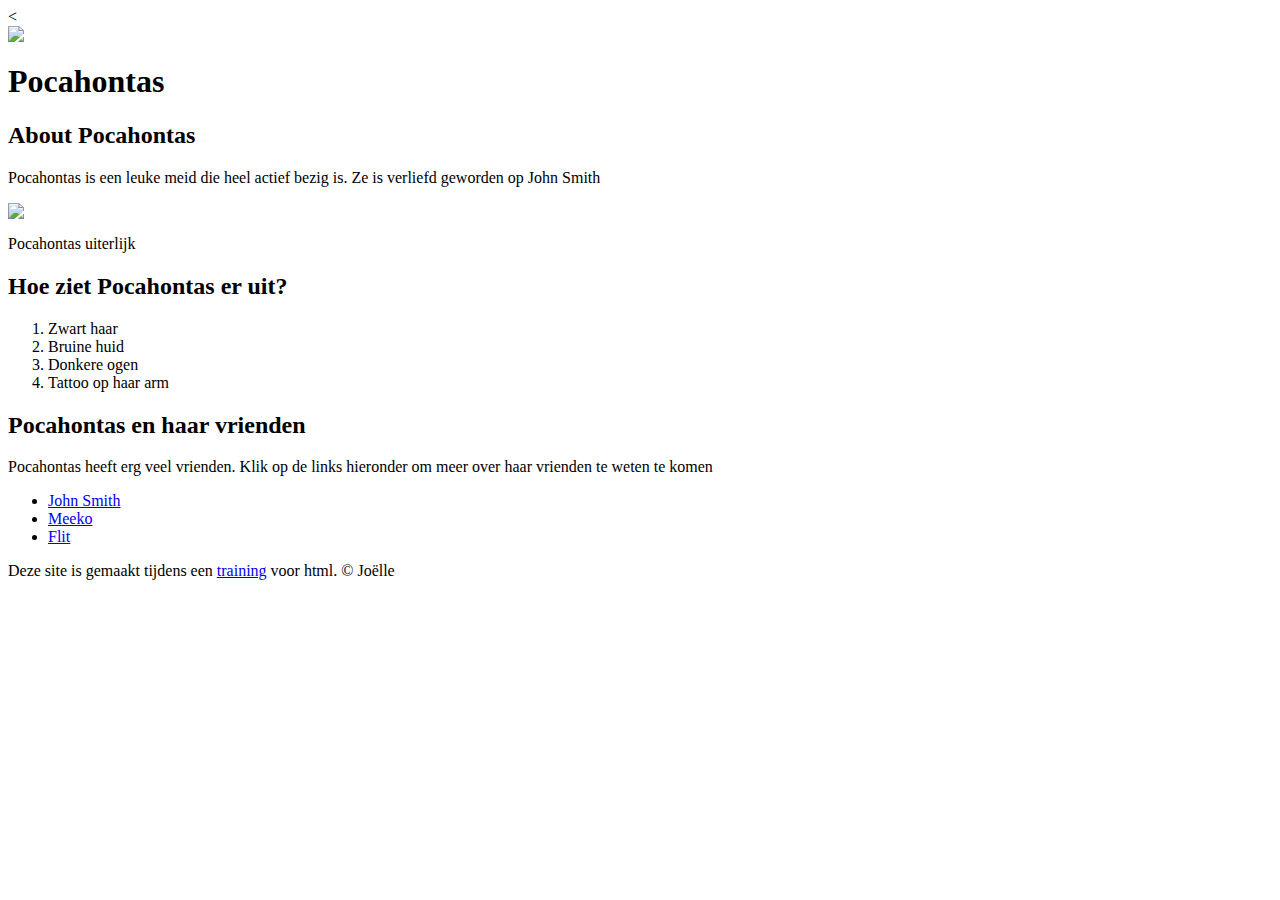
==== images/index.html @ 68192b97 "map naam veranderd naar images" ====
<<!DOCTYPE html>
<html>
<head>
	<meta charset="utf-8">
	<meta name="viewport" content="width=device-width, initial-scale=1">
	<title>Pocahontas Blog</title>

	<link rel="icon" href="images/Pocahontas.jpg">
</head>

<body>
	<!-- header element-->
	<header>
		<img src="https://media.pathe.nl/nocropthumb/620x955/gfx_content/posters/Pocahontas.jpg">
		<h1>Pocahontas</h1>
	</header>

	<!-- main element -->
	<main>
		<h2>About Pocahontas</h2>
		<p>Pocahontas is een leuke meid die heel actief bezig is. Ze is verliefd geworden op John Smith</p>
		<img src="https://images.pathe-thuis.nl/8568_1920x1080.jpg">
		<p>Pocahontas uiterlijk</p>
		<!-- Uiterlijk -->
		<h2>Hoe ziet Pocahontas er uit?</h2>
		<ol>
			<li> Zwart haar</li>
			<li> Bruine huid</li>
			<li> Donkere ogen</li>
			<li> Tattoo op haar arm</li>
		</ol>
		<!-- Vrienden -->
		<h2>Pocahontas en haar vrienden</h2>
		<p>Pocahontas heeft erg veel vrienden. Klik op de links hieronder om meer over haar vrienden te weten te komen</p>
		<ul>
			<li><a target="_blank" href="https://disney.fandom.com/wiki/John_Smith">John Smith</a></li>
			<li><a target="_blank" href="https://disney.fandom.com/wiki/Meeko">Meeko</a></li>
			<li><a target="_blank" href="https://disney.fandom.com/wiki/Flit">Flit</a></li>
		</ul>

	</main>
	<!-- Footer -->
		<footer>
			<p>Deze site is gemaakt tijdens een <a target="_blank" href="https://www.skillshare.com/home">training</a> voor html. &copy; Joëlle</p>
		</footer>
</body>


</html>
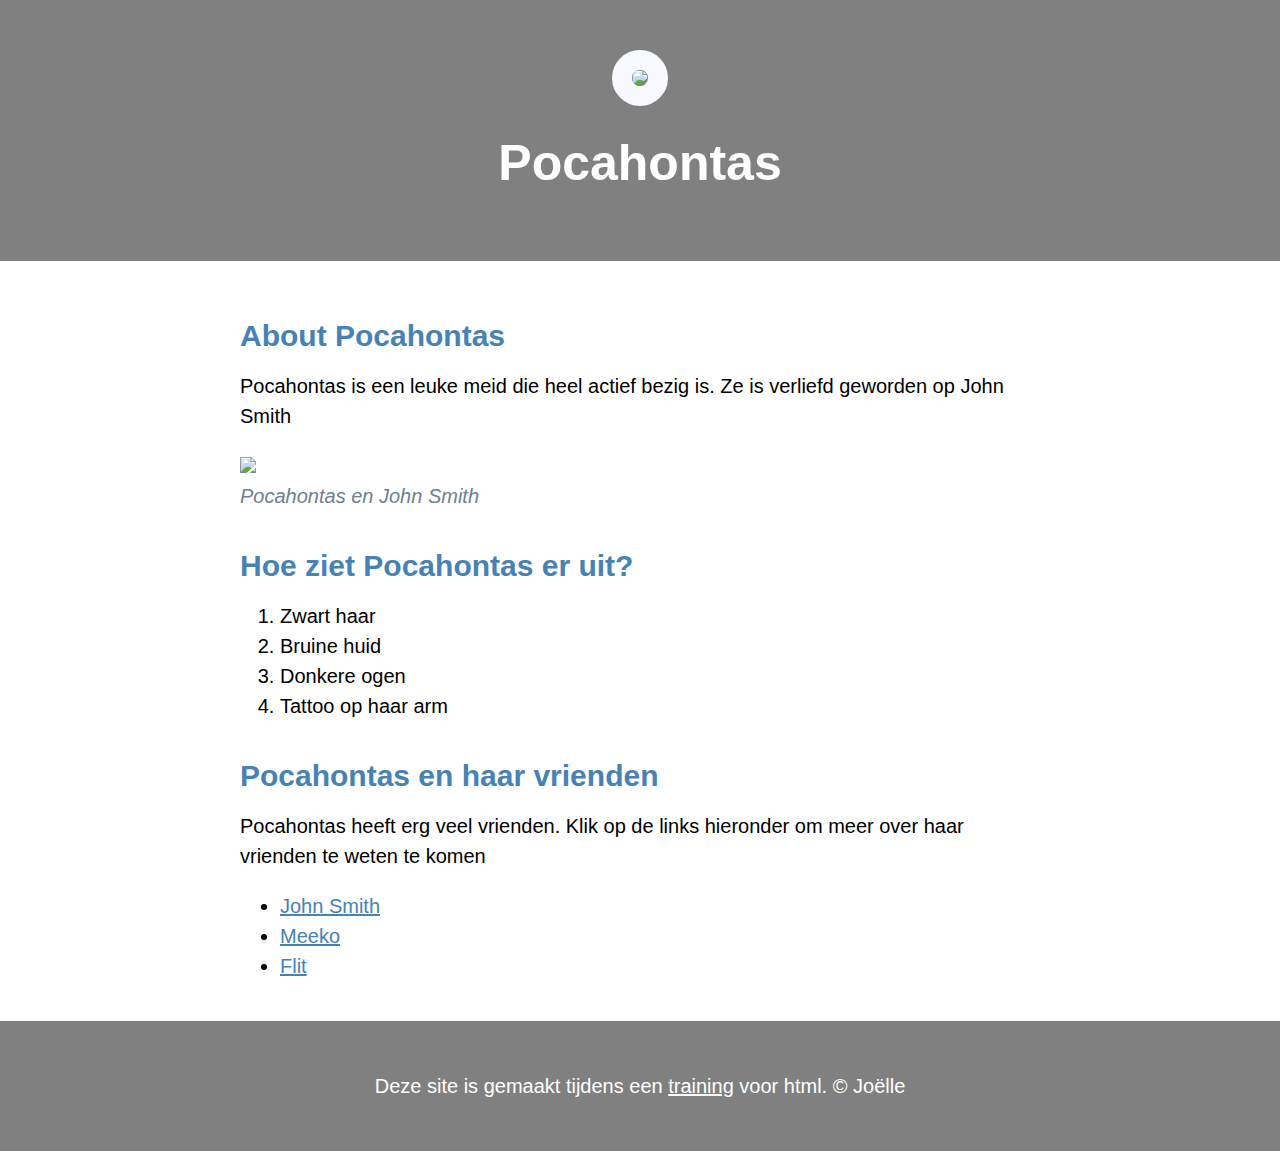
==== commit c12290cb: "Css toegevoegd en HTML aanpassing" ====
--- a/images/index.html
+++ b/images/index.html
@@ -1,4 +1,4 @@
-<<!DOCTYPE html>
+<!DOCTYPE html>
 <html>
 <head>
 	<meta charset="utf-8">
@@ -6,6 +6,7 @@
 	<title>Pocahontas Blog</title>
 
 	<link rel="icon" href="images/Pocahontas.jpg">
+	<link rel="stylesheet" type="text/css" href="../css/test.css">
 </head>
 
 <body>
@@ -20,7 +21,7 @@
 		<h2>About Pocahontas</h2>
 		<p>Pocahontas is een leuke meid die heel actief bezig is. Ze is verliefd geworden op John Smith</p>
 		<img src="https://images.pathe-thuis.nl/8568_1920x1080.jpg">
-		<p>Pocahontas uiterlijk</p>
+		<p class="caption">Pocahontas en John Smith</p>
 		<!-- Uiterlijk -->
 		<h2>Hoe ziet Pocahontas er uit?</h2>
 		<ol>
@@ -38,12 +39,14 @@
 			<li><a target="_blank" href="https://disney.fandom.com/wiki/Flit">Flit</a></li>
 		</ul>
 
+	
 	</main>
-	<!-- Footer -->
-		<footer>
-			<p>Deze site is gemaakt tijdens een <a target="_blank" href="https://www.skillshare.com/home">training</a> voor html. &copy; Joëlle</p>
-		</footer>
+	
 </body>
 
+<!-- Footer -->
+<footer>
+<p>Deze site is gemaakt tijdens een <a target="_blank" href="https://www.skillshare.com/home">training</a> voor html. &copy; Joëlle</p>
+</footer>
 
 </html>
--- a/css/test.css
+++ b/css/test.css
@@ -0,0 +1,77 @@
+body{
+	margin: 0;
+	font-family:  Arial, sans-serif;
+	font-size: 20px;
+	line-height: 30px;
+}
+
+header{
+	background-color: grey;
+	text-align: center;
+	padding-top: 50px;
+	padding-bottom: 50px;
+}
+
+h1, h2{
+	font-family: 'PT Sans Caption', sans-serif;
+}
+
+header h1{
+	color:  white;
+	font-size: 50px;
+}
+
+header img{
+	border-radius: 60px;
+    width: 250px;
+    border: 20px solid ghostwhite;
+}
+
+main{
+	max-width:  800px;
+	margin: 0 auto;
+	padding: 20px;
+}
+
+main img{
+	max-width: 100%;
+}
+
+h2{
+	font-size: 30px;
+	color: steelblue;
+	margin: 40px 0 10px;
+}
+
+a{
+	color: steelblue;
+}
+
+a:hover{
+	color: lightseagreen;
+	background-color: transparent;
+}
+footer{
+	background-color: grey;
+	text-align: center;
+	color:  white;
+	padding: 50px;
+}
+footer p{
+	margin: 0;
+}
+
+footer a{
+	color: white;
+}
+
+footer a:hover{
+	opacity: .5;
+	background-color: white;
+}
+p.caption{
+	color: slategrey;
+	font-style: italic;
+	margin-top: 0;
+}
+
